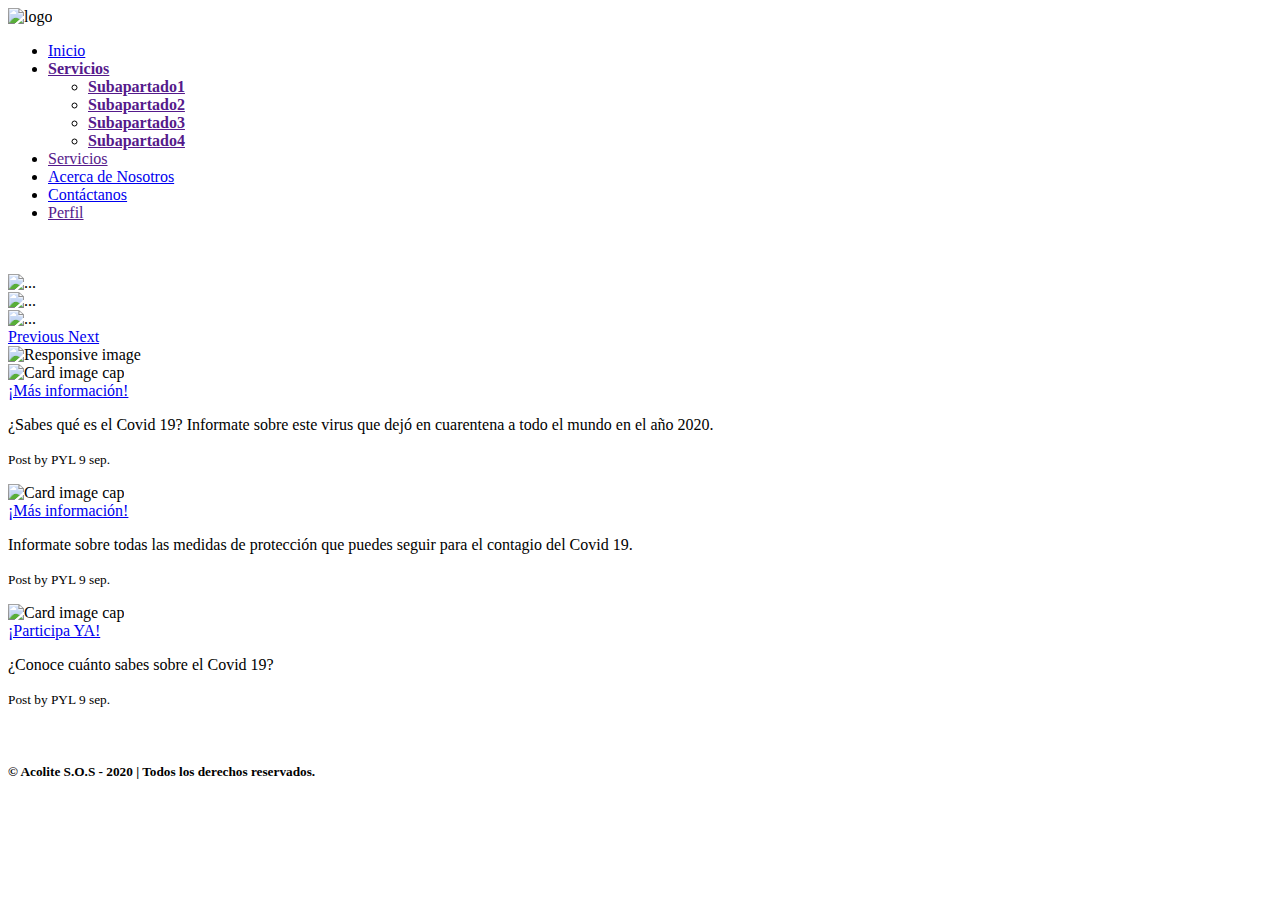
==== AcercaDe.html @ 422f7337 "paginas vinculadas" ====
<!DOCTYPE html>
<html lang="es">
<head>
    <meta charset="UTF-8">
    <meta name="viewport" content="width=device-width, initial-scale=1.0">
    <title>Acolite S.O.S</title>
    
    <link rel="stylesheet" href="https://stackpath.bootstrapcdn.com/bootstrap/4.5.0/css/bootstrap.min.css" integrity="sha384-9aIt2nRpC12Uk9gS9baDl411NQApFmC26EwAOH8WgZl5MYYxFfc+NcPb1dKGj7Sk" crossorigin="anonymous">
    <link rel="stylesheet" href="https://stackpath.bootstrapcdn.com/bootstrap/4.5.0/css/bootstrap.min.css" integrity="sha384-9aIt2nRpC12Uk9gS9baDl411NQApFmC26EwAOH8WgZl5MYYxFfc+NcPb1dKGj7Sk" crossorigin="anonymous">
    <script src="https://code.jquery.com/jquery-3.5.1.slim.min.js" integrity="sha384-DfXdz2htPH0lsSSs5nCTpuj/zy4C+OGpamoFVy38MVBnE+IbbVYUew+OrCXaRkfj" crossorigin="anonymous"></script>
    <script src="https://cdn.jsdelivr.net/npm/popper.js@1.16.0/dist/umd/popper.min.js" integrity="sha384-Q6E9RHvbIyZFJoft+2mJbHaEWldlvI9IOYy5n3zV9zzTtmI3UksdQRVvoxMfooAo" crossorigin="anonymous"></script>
    <script src="https://stackpath.bootstrapcdn.com/bootstrap/4.5.0/js/bootstrap.min.js" integrity="sha384-OgVRvuATP1z7JjHLkuOU7Xw704+h835Lr+6QL9UvYjZE3Ipu6Tp75j7Bh/kR0JKI" crossorigin="anonymous"></script>
    <script src="https://ajax.googleapis.com/ajax/libs/jquery/1.12.4/jquery.min.js"></script>

    <link rel="stylesheet" href="https://cdnjs.cloudflare.com/ajax/libs/animate.css/4.1.1/animate.min.css">

    <link rel="stylesheet" href="../estilos/acercade.css">
    <script src="../js/carrousel.js"></script>
</head>


<body class="bgpg">
<header>
    <div class="container">
        <div class="row">
           <div class="col-lg-5">
    <img src="../Imágenes/Inicio/logo.png"  alt="logo" class="logo">
</div>
<div class="col-lg-7">
      <div>
       <nav id="header">
        <ul class="nav social-header list-inline text-xs-right espaciomenu">
        <li><a href="../index.html#inicio">Inicio</a></li>
        <li><a href=""><strong>Servicios</strong></a>
          <ul class="bg_submenu">
            <li><a href=""><strong>Subapartado1</strong></a></li>
            <li><a href=""><strong>Subapartado2</strong></a></li>
            <li><a href=""><strong>Subapartado3</strong></a></li>
            <li><a href=""><strong>Subapartado4</strong></a></li>
          </ul>
        </li>
        <li><a href="">Servicios</a></li>
        <li><a href="../Páginas/AcercaDe.html">Acerca de Nosotros</a></li>
        <li><a href="../Páginas/Contactanos.html">Contáctanos</a></li>
        <li><a href="">Perfil</a></li>
        </ul>
      </nav>
    </div>
    </div>
</div>
</div>
<br><br>
<div class="container caro" id="bgdiv">
<div class="row">
   <div class="col-lg-8">
    <div id="carouselExampleControls" class="carousel slide" data-ride="carousel">
        <div class="carousel-inner">
          <div class="carousel-item active">
            <img src="../Imágenes/Inicio/cr-1.png" class="d-block w-100" alt="...">
          </div>
          <div class="carousel-item">
            <img src="../Imágenes/Inicio/cr-2.png" class="d-block w-100" alt="...">
          </div>
          <div class="carousel-item">
            <img src="../Imágenes/Inicio/cr-3.png" class="d-block w-100" alt="...">
          </div>
        </div>
        <a class="carousel-control-prev" href="#carouselExampleControls" role="button" data-slide="prev">
          <span class="carousel-control-prev-icon" aria-hidden="true"></span>
          <span class="sr-only">Previous</span>
        </a>
        <a class="carousel-control-next" href="#carouselExampleControls" role="button" data-slide="next">
          <span class="carousel-control-next-icon" aria-hidden="true"></span>
          <span class="sr-only">Next</span>
        </a>
      </div>
    </div>
    <div class="col-lg-4">
      <div class="imgcontact">
      <img src="../Imágenes/Contacto/demo.png" class="img-fluid imgcontact" alt="Responsive image"></div>
  </div>
    </div>
      </div>
</header>   
<section class="container mt-3 pt-5 d-flex justify-content-around">
  <div class="card-deck">
    <div class="card">
      <img class="card-img-top img-fluid" src="img/Información.JPG" alt="Card image cap">
      <div class="card-body">
        <a href="Mod/Informacion/index.html" class="btn btn-primary">¡Más información!</a>
        <p class="card-text mt-3">¿Sabes qué es el Covid 19? Informate sobre este virus que dejó en
          cuarentena a todo el mundo en
          el año 2020.
        </p>
        <p class="card-text"><small class="text-muted">Post by PYL 9 sep.</small></p>
      </div>
    </div>
    <div class="card">
      <img class="card-img-top img-fluid" src="img/Protegete.JPG" alt="Card image cap">
      <div class="card-body">
        <a href="Mod/Proteccion/index.html" class="btn btn-primary">¡Más información!</a>
        <p class="card-text mt-3"> Informate sobre todas las medidas de protección
          que puedes seguir para el contagio del Covid 19.
        </p>
        <p class="card-text"><small class="text-muted">Post by PYL 9 sep.</small></p>
      </div>
    </div>
    <div class="card">
      <img class="card-img-top img-fluid" src="img/TestPYL.JPG" alt="Card image cap">
      <div class="card-body">
        <a href="Mod/Test/index.html" class="btn btn-primary">¡Participa YA!</a>
        <p class="card-text mt-3">¿Conoce cuánto sabes sobre el Covid 19?

        <p class="card-text"><small class="text-muted">Post by PYL 9 sep.</small></p>
      </div>
    </div>
  </div>
</section>
</body>


<main>
    
  </main>
  
  <footer>
    <br>
    <div class="piederechos">
    <h5 class="textopie">© Acolite S.O.S - 2020 | Todos los derechos reservados.</h5>
</div>
  </footer>
</html>
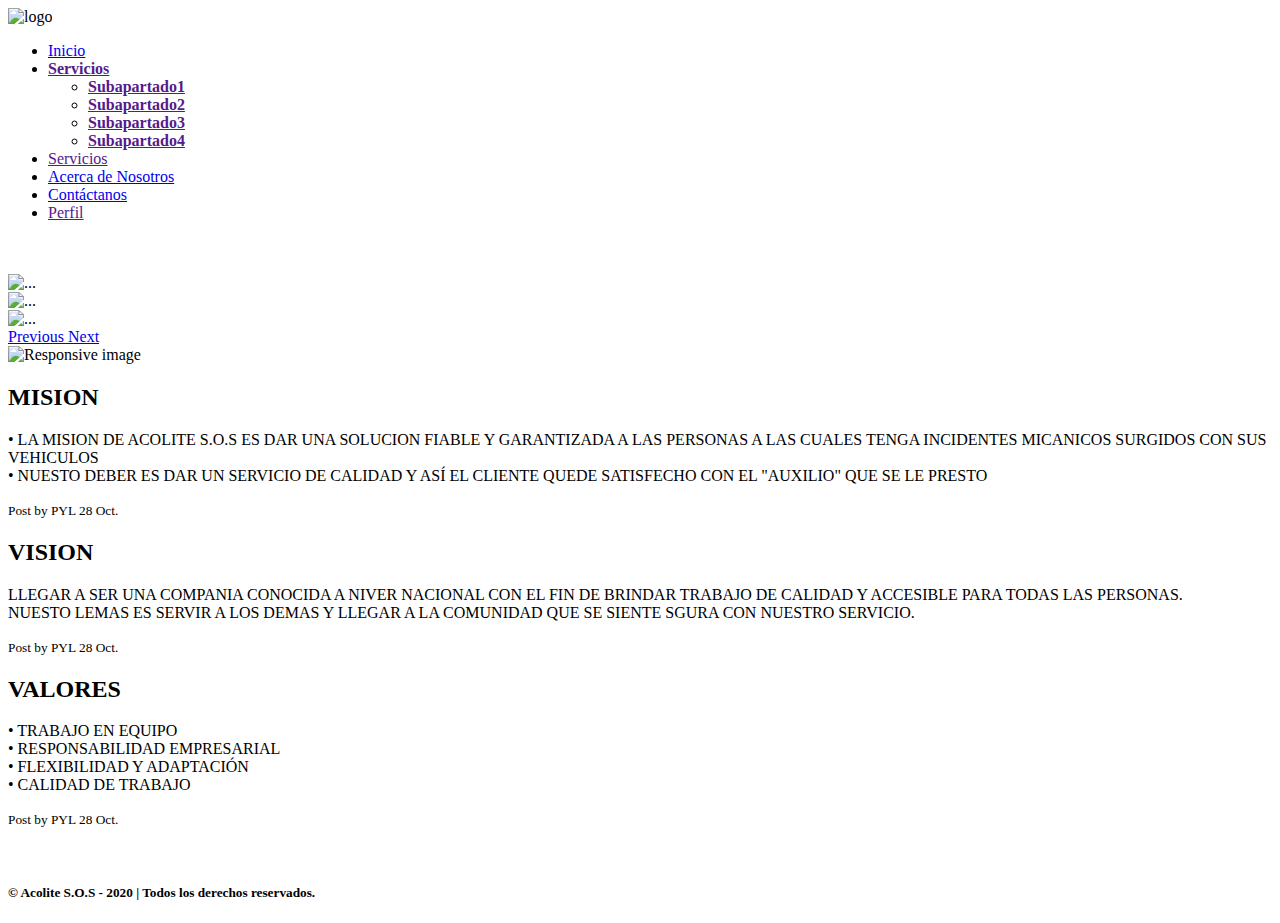
==== commit 34c4e0c2: "paginas vinculadas" ====
--- a/AcercaDe.html
+++ b/AcercaDe.html
@@ -1,132 +1,149 @@
 <!DOCTYPE html>
 <html lang="es">
+
 <head>
-    <meta charset="UTF-8">
-    <meta name="viewport" content="width=device-width, initial-scale=1.0">
-    <title>Acolite S.O.S</title>
-    
-    <link rel="stylesheet" href="https://stackpath.bootstrapcdn.com/bootstrap/4.5.0/css/bootstrap.min.css" integrity="sha384-9aIt2nRpC12Uk9gS9baDl411NQApFmC26EwAOH8WgZl5MYYxFfc+NcPb1dKGj7Sk" crossorigin="anonymous">
-    <link rel="stylesheet" href="https://stackpath.bootstrapcdn.com/bootstrap/4.5.0/css/bootstrap.min.css" integrity="sha384-9aIt2nRpC12Uk9gS9baDl411NQApFmC26EwAOH8WgZl5MYYxFfc+NcPb1dKGj7Sk" crossorigin="anonymous">
-    <script src="https://code.jquery.com/jquery-3.5.1.slim.min.js" integrity="sha384-DfXdz2htPH0lsSSs5nCTpuj/zy4C+OGpamoFVy38MVBnE+IbbVYUew+OrCXaRkfj" crossorigin="anonymous"></script>
-    <script src="https://cdn.jsdelivr.net/npm/popper.js@1.16.0/dist/umd/popper.min.js" integrity="sha384-Q6E9RHvbIyZFJoft+2mJbHaEWldlvI9IOYy5n3zV9zzTtmI3UksdQRVvoxMfooAo" crossorigin="anonymous"></script>
-    <script src="https://stackpath.bootstrapcdn.com/bootstrap/4.5.0/js/bootstrap.min.js" integrity="sha384-OgVRvuATP1z7JjHLkuOU7Xw704+h835Lr+6QL9UvYjZE3Ipu6Tp75j7Bh/kR0JKI" crossorigin="anonymous"></script>
-    <script src="https://ajax.googleapis.com/ajax/libs/jquery/1.12.4/jquery.min.js"></script>
+  <meta charset="UTF-8">
+  <meta name="viewport" content="width=device-width, initial-scale=1.0">
+  <title>Acolite S.O.S</title>
 
-    <link rel="stylesheet" href="https://cdnjs.cloudflare.com/ajax/libs/animate.css/4.1.1/animate.min.css">
+  <link rel="stylesheet" href="https://stackpath.bootstrapcdn.com/bootstrap/4.5.0/css/bootstrap.min.css"
+    integrity="sha384-9aIt2nRpC12Uk9gS9baDl411NQApFmC26EwAOH8WgZl5MYYxFfc+NcPb1dKGj7Sk" crossorigin="anonymous">
+  <link rel="stylesheet" href="https://stackpath.bootstrapcdn.com/bootstrap/4.5.0/css/bootstrap.min.css"
+    integrity="sha384-9aIt2nRpC12Uk9gS9baDl411NQApFmC26EwAOH8WgZl5MYYxFfc+NcPb1dKGj7Sk" crossorigin="anonymous">
+  <script src="https://code.jquery.com/jquery-3.5.1.slim.min.js"
+    integrity="sha384-DfXdz2htPH0lsSSs5nCTpuj/zy4C+OGpamoFVy38MVBnE+IbbVYUew+OrCXaRkfj"
+    crossorigin="anonymous"></script>
+  <script src="https://cdn.jsdelivr.net/npm/popper.js@1.16.0/dist/umd/popper.min.js"
+    integrity="sha384-Q6E9RHvbIyZFJoft+2mJbHaEWldlvI9IOYy5n3zV9zzTtmI3UksdQRVvoxMfooAo"
+    crossorigin="anonymous"></script>
+  <script src="https://stackpath.bootstrapcdn.com/bootstrap/4.5.0/js/bootstrap.min.js"
+    integrity="sha384-OgVRvuATP1z7JjHLkuOU7Xw704+h835Lr+6QL9UvYjZE3Ipu6Tp75j7Bh/kR0JKI"
+    crossorigin="anonymous"></script>
+  <script src="https://ajax.googleapis.com/ajax/libs/jquery/1.12.4/jquery.min.js"></script>
 
-    <link rel="stylesheet" href="../estilos/acercade.css">
-    <script src="../js/carrousel.js"></script>
+  <link rel="stylesheet" href="https://cdnjs.cloudflare.com/ajax/libs/animate.css/4.1.1/animate.min.css">
+
+  <link rel="stylesheet" href="../estilos/acercade.css">
+  <script src="../js/carrousel.js"></script>
 </head>
 
 
 <body class="bgpg">
-<header>
+  <header>
     <div class="container">
-        <div class="row">
-           <div class="col-lg-5">
-    <img src="../Imágenes/Inicio/logo.png"  alt="logo" class="logo">
-</div>
-<div class="col-lg-7">
-      <div>
-       <nav id="header">
-        <ul class="nav social-header list-inline text-xs-right espaciomenu">
-        <li><a href="../index.html#inicio">Inicio</a></li>
-        <li><a href=""><strong>Servicios</strong></a>
-          <ul class="bg_submenu">
-            <li><a href=""><strong>Subapartado1</strong></a></li>
-            <li><a href=""><strong>Subapartado2</strong></a></li>
-            <li><a href=""><strong>Subapartado3</strong></a></li>
-            <li><a href=""><strong>Subapartado4</strong></a></li>
-          </ul>
-        </li>
-        <li><a href="">Servicios</a></li>
-        <li><a href="../Páginas/AcercaDe.html">Acerca de Nosotros</a></li>
-        <li><a href="../Páginas/Contactanos.html">Contáctanos</a></li>
-        <li><a href="">Perfil</a></li>
-        </ul>
-      </nav>
-    </div>
-    </div>
-</div>
-</div>
-<br><br>
-<div class="container caro" id="bgdiv">
-<div class="row">
-   <div class="col-lg-8">
-    <div id="carouselExampleControls" class="carousel slide" data-ride="carousel">
-        <div class="carousel-inner">
-          <div class="carousel-item active">
-            <img src="../Imágenes/Inicio/cr-1.png" class="d-block w-100" alt="...">
-          </div>
-          <div class="carousel-item">
-            <img src="../Imágenes/Inicio/cr-2.png" class="d-block w-100" alt="...">
-          </div>
-          <div class="carousel-item">
-            <img src="../Imágenes/Inicio/cr-3.png" class="d-block w-100" alt="...">
+      <div class="row">
+        <div class="col-lg-5">
+          <img src="../Imágenes/Inicio/logo.png" alt="logo" class="logo">
+        </div>
+        <div class="col-lg-7">
+          <div>
+            <nav id="header">
+              <ul class="nav social-header list-inline text-xs-right espaciomenu">
+                <li><a href="../index.html#inicio">Inicio</a></li>
+                <li><a href=""><strong>Servicios</strong></a>
+                  <ul class="bg_submenu">
+                    <li><a href=""><strong>Subapartado1</strong></a></li>
+                    <li><a href=""><strong>Subapartado2</strong></a></li>
+                    <li><a href=""><strong>Subapartado3</strong></a></li>
+                    <li><a href=""><strong>Subapartado4</strong></a></li>
+                  </ul>
+                </li>
+                <li><a href="">Servicios</a></li>
+                <li><a href="../Páginas/AcercaDe.html">Acerca de Nosotros</a></li>
+                <li><a href="../Páginas/Contactanos.html">Contáctanos</a></li>
+                <li><a href="">Perfil</a></li>
+              </ul>
+            </nav>
           </div>
         </div>
-        <a class="carousel-control-prev" href="#carouselExampleControls" role="button" data-slide="prev">
-          <span class="carousel-control-prev-icon" aria-hidden="true"></span>
-          <span class="sr-only">Previous</span>
-        </a>
-        <a class="carousel-control-next" href="#carouselExampleControls" role="button" data-slide="next">
-          <span class="carousel-control-next-icon" aria-hidden="true"></span>
-          <span class="sr-only">Next</span>
-        </a>
       </div>
     </div>
-    <div class="col-lg-4">
-      <div class="imgcontact">
-      <img src="../Imágenes/Contacto/demo.png" class="img-fluid imgcontact" alt="Responsive image"></div>
-  </div>
-    </div>
-      </div>
-</header>   
-<section class="container mt-3 pt-5 d-flex justify-content-around">
-  <div class="card-deck">
-    <div class="card">
-      <img class="card-img-top img-fluid" src="img/Información.JPG" alt="Card image cap">
-      <div class="card-body">
-        <a href="Mod/Informacion/index.html" class="btn btn-primary">¡Más información!</a>
-        <p class="card-text mt-3">¿Sabes qué es el Covid 19? Informate sobre este virus que dejó en
-          cuarentena a todo el mundo en
-          el año 2020.
-        </p>
-        <p class="card-text"><small class="text-muted">Post by PYL 9 sep.</small></p>
+    <br><br>
+    <div class="container caro" id="bgdiv">
+      <div class="row">
+        <div class="col-lg-8">
+          <div id="carouselExampleControls" class="carousel slide" data-ride="carousel">
+            <div class="carousel-inner">
+              <div class="carousel-item active">
+                <img src="../Imágenes/Inicio/cr-1.png" class="d-block w-100" alt="...">
+              </div>
+              <div class="carousel-item">
+                <img src="../Imágenes/Inicio/cr-2.png" class="d-block w-100" alt="...">
+              </div>
+              <div class="carousel-item">
+                <img src="../Imágenes/Inicio/cr-3.png" class="d-block w-100" alt="...">
+              </div>
+            </div>
+            <a class="carousel-control-prev" href="#carouselExampleControls" role="button" data-slide="prev">
+              <span class="carousel-control-prev-icon" aria-hidden="true"></span>
+              <span class="sr-only">Previous</span>
+            </a>
+            <a class="carousel-control-next" href="#carouselExampleControls" role="button" data-slide="next">
+              <span class="carousel-control-next-icon" aria-hidden="true"></span>
+              <span class="sr-only">Next</span>
+            </a>
+          </div>
+        </div>
+        <div class="col-lg-4">
+          <div class="imgcontact">
+            <img src="../Imágenes/Contacto/demo.png" class="img-fluid imgcontact" alt="Responsive image"></div>
+        </div>
       </div>
     </div>
-    <div class="card">
-      <img class="card-img-top img-fluid" src="img/Protegete.JPG" alt="Card image cap">
-      <div class="card-body">
-        <a href="Mod/Proteccion/index.html" class="btn btn-primary">¡Más información!</a>
-        <p class="card-text mt-3"> Informate sobre todas las medidas de protección
-          que puedes seguir para el contagio del Covid 19.
-        </p>
-        <p class="card-text"><small class="text-muted">Post by PYL 9 sep.</small></p>
+  </header>
+  <section class="container mt-3 pt-5 d-flex justify-content-around">
+    <div class="card-deck">
+      <div class="card">
+   
+        <div class="card-body">
+          <h2>MISION</h2>
+          <p class="card-text mt-3" style="font-family: 'Times New Roman', Times, serif;" > • LA MISION DE ACOLITE S.O.S ES DAR UNA SOLUCION FIABLE Y GARANTIZADA A LAS
+            PERSONAS
+            A LAS CUALES TENGA INCIDENTES MICANICOS SURGIDOS CON SUS VEHICULOS <br>
+            • NUESTO DEBER ES DAR UN SERVICIO DE CALIDAD Y ASÍ EL CLIENTE QUEDE SATISFECHO CON EL "AUXILIO" QUE SE LE
+            PRESTO
+          </p>
+          <p class="card-text"><small class="text-muted">Post by PYL 28 Oct.</small></p>
+        </div>
+      </div>
+      <div class="card">
+      
+        <div class="card-body">
+          <h2 >VISION</h2>
+          <p class="card-text mt-3" style="font-family: 'Times New Roman', Times, serif;"> LLEGAR A SER UNA COMPANIA CONOCIDA A NIVER NACIONAL CON EL FIN DE BRINDAR TRABAJO
+            DE CALIDAD Y ACCESIBLE PARA TODAS LAS PERSONAS.
+            <br> NUESTO LEMAS ES SERVIR A LOS DEMAS Y LLEGAR A LA COMUNIDAD QUE SE SIENTE SGURA CON NUESTRO SERVICIO.
+          </p>
+          <p class="card-text"><small class="text-muted">Post by PYL 28 Oct.</small></p>
+        </div>
+      </div>
+      <div class="card">
+     
+        <div class="card-body">
+          
+          <H2 > VALORES </H2>
+          <p class="card-text mt-3"> <a  style="font-family: 'Times New Roman', Times, serif;"> • TRABAJO EN EQUIPO <br> • RESPONSABILIDAD EMPRESARIAL <br> 
+            • FLEXIBILIDAD Y ADAPTACIÓN <br> 
+            • CALIDAD DE TRABAJO</a>
+          
+          </p>
+          <p class="card-text"><small class="text-muted">Post by PYL 28 Oct.</small></p>
+        </div>
       </div>
     </div>
-    <div class="card">
-      <img class="card-img-top img-fluid" src="img/TestPYL.JPG" alt="Card image cap">
-      <div class="card-body">
-        <a href="Mod/Test/index.html" class="btn btn-primary">¡Participa YA!</a>
-        <p class="card-text mt-3">¿Conoce cuánto sabes sobre el Covid 19?
-
-        <p class="card-text"><small class="text-muted">Post by PYL 9 sep.</small></p>
-      </div>
-    </div>
-  </div>
-</section>
+  </section>
 </body>
 
 
 <main>
-    
-  </main>
-  
-  <footer>
-    <br>
-    <div class="piederechos">
+
+</main>
+
+<footer>
+  <br>
+  <div class="piederechos">
     <h5 class="textopie">© Acolite S.O.S - 2020 | Todos los derechos reservados.</h5>
-</div>
-  </footer>
+  </div>
+</footer>
+
 </html>